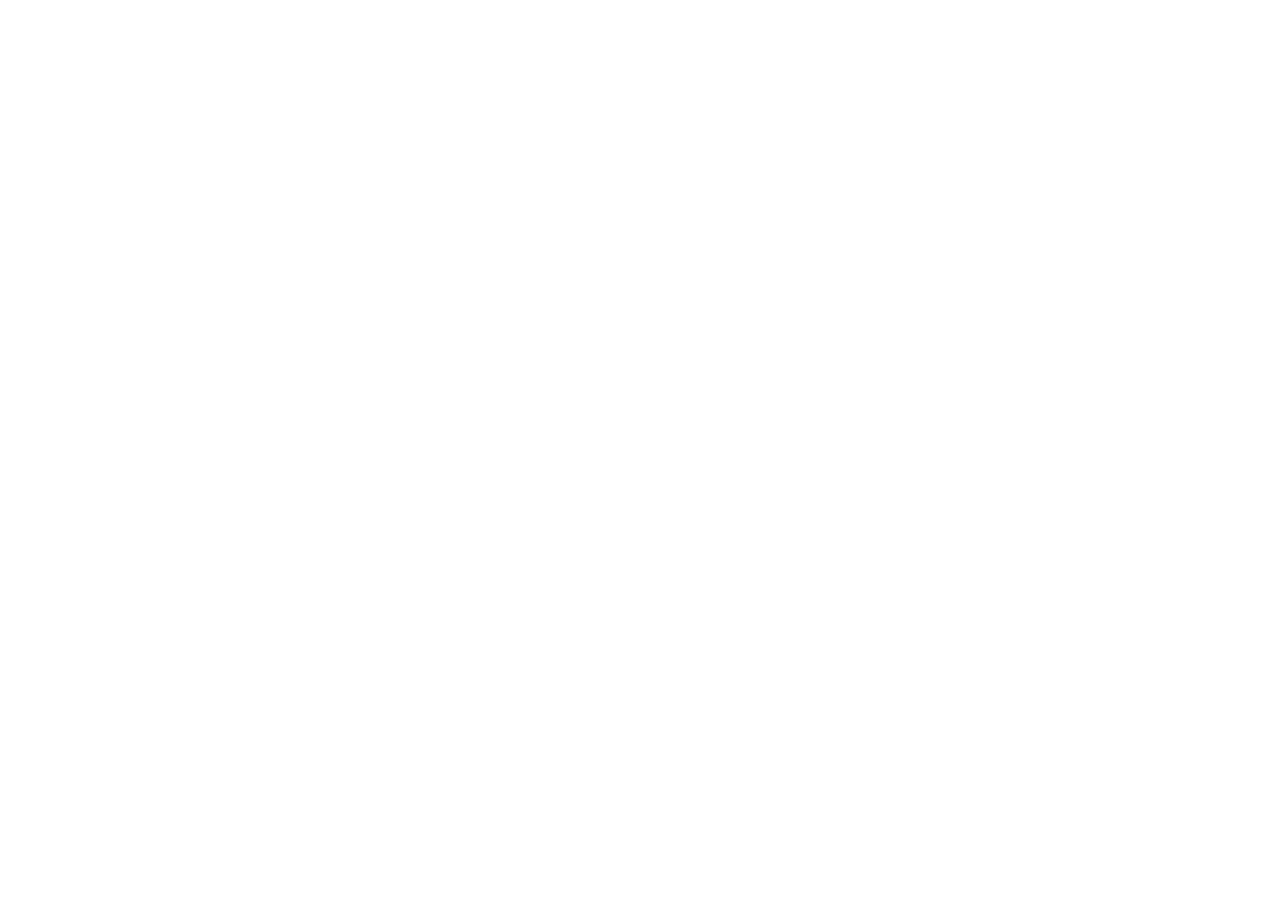
==== js_hw_6/hw6.html @ 3cdaf489 "HW-6" ====
<!DOCTYPE html>
<html lang="en">
<head>
    <meta charset="UTF-8">
    <meta name="viewport" content="width=device-width, initial-scale=1.0">
    <meta http-equiv="X-UA-Compatible" content="ie=edge">
    <title>Lesson 6 Practise</title>
</head>
<body>
    <!-- <script src="hw6_task1.js"></script> -->
    <!-- <script src="hw6_task2.js"></script>   -->
    <!-- <script src="hw6_task3.js"></script> -->
    <!-- <script src="hw6_task4.js"></script> -->
    <!-- <script src="hw6_task5.js"></script> -->
    <script src="hw6_task6-7.js"></script> 
    <!-- 
        1.  Объект user содержит три свойства. Свойство data содержит пять свойств, один из которых содержит массив friends. Завершите запись функции addFriend, которая принимает объект user и имя друга(friend), и добавляет имя друга(friend) в массив friends. Функция должна возвращать массив friends.

            let user = {
                name: 'Kenneth',
                age: 28,
                data: {
                    username: 'kennethCodesAllDay',
                    joinDate: 'March 26, 2016',
                    organization: 'freeCodeCamp',
                    friends: [
                        'Sam',
                        'Kira',
                        'Tomo'
                    ],
                    location: {
                    city: 'San Francisco',
                    state: 'CA',
                    country: 'USA'
                    }
                }
            };

            function addFriend(userObj, friend) {
                // your code here
            }
            console.log(addFriend(user, 'Pete'));

        2. Завершите написание функции getArrayOfUsers, чтобы она возвращала массив, содержащий все свойства объекта, который он получает в качестве аргумента.

        let users = {
            Alan: {
                age: 27,
                online: false
            },
            Jeff: {
                age: 32,
                online: true
            },
            Sarah: {
                age: 48,
                online: false
            },
            Ryan: {
                age: 19,
                online: true
            }
        };

        function getArrayOfUsers(obj) {}
        console.log(getArrayOfUsers(users));

        3. Допишите функцию countOnline; используйте оператор for ... in в этой функции для циклического обхода пользователей в объекте users и возврата количества пользователей, для которых для свойства онлайн установлено значение true.

        let users = {
            Alan: {
                age: 27,
                online: false
            },
            Jeff: {
                age: 32,
                online: true
            },
            Sarah: {
                age: 48,
                online: false
            },
            Ryan: {
                age: 19,
                online: true
            }
        };

        function countOnline(obj) {}
        console.log(countOnline(users));

        4. Используйте метод some внутри функции checkPositive, чтобы проверить, является ли какой-либо элемент в arr положительным. Функция должна возвращать логическое значение.

        function checkPositive(arr) {}
        checkPositive([1, 2, 3, -4, 5]);

        ##########################################################

        // the global variable
        var watchList = [
                {  
                    "Title": "Inception",
                    "Year": "2010",
                    "Rated": "PG-13",
                    "Released": "16 Jul 2010",
                    "Runtime": "148 min",
                    "Genre": "Action, Adventure, Crime",
                    "Director": "Christopher Nolan",
                    "Writer": "Christopher Nolan",
                    "Actors": "Leonardo DiCaprio, Joseph Gordon-Levitt, Ellen Page, Tom Hardy",
                    "Plot": "A thief, who steals corporate secrets through use of dream-sharing technology, is given the inverse task of planting an idea into the mind of a CEO.",
                    "Language": "English, Japanese, French",
                    "Country": "USA, UK",
                    "Awards": "Won 4 Oscars. Another 143 wins & 198 nominations.",
                    "Poster": "http://ia.media-imdb.com/images/M/MV5BMjAxMzY3NjcxNF5BMl5BanBnXkFtZTcwNTI5OTM0Mw@@._V1_SX300.jpg",
                    "Metascore": "74",
                    "imdbRating": "8.8",
                    "imdbVotes": "1,446,708",
                    "imdbID": "tt1375666",
                    "Type": "movie",
                    "Response": "True"
            },
            {  
                "Title": "Interstellar",
                "Year": "2014",
                "Rated": "PG-13",
                "Released": "07 Nov 2014",
                "Runtime": "169 min",
                "Genre": "Adventure, Drama, Sci-Fi",
                "Director": "Christopher Nolan",
                "Writer": "Jonathan Nolan, Christopher Nolan",
                "Actors": "Ellen Burstyn, Matthew McConaughey, Mackenzie Foy, John Lithgow",
                "Plot": "A team of explorers travel through a wormhole in space in an attempt to ensure humanity's survival.",
                "Language": "English",
                "Country": "USA, UK",
                "Awards": "Won 1 Oscar. Another 39 wins & 132 nominations.",
                "Poster": "http://ia.media-imdb.com/images/M/MV5BMjIxNTU4MzY4MF5BMl5BanBnXkFtZTgwMzM4ODI3MjE@._V1_SX300.jpg",
                "Metascore": "74",
                "imdbRating": "8.6",
                "imdbVotes": "910,366",
                "imdbID": "tt0816692",
                "Type": "movie",
                "Response": "True"
            },
            {
                "Title": "The Dark Knight",
                "Year": "2008",
                "Rated": "PG-13",
                "Released": "18 Jul 2008",
                "Runtime": "152 min",
                "Genre": "Action, Adventure, Crime",
                "Director": "Christopher Nolan",
                "Writer": "Jonathan Nolan (screenplay), Christopher Nolan (screenplay), Christopher Nolan (story), David S. Goyer (story), Bob Kane (characters)",
                "Actors": "Christian Bale, Heath Ledger, Aaron Eckhart, Michael Caine",
                "Plot": "When the menace known as the Joker wreaks havoc and chaos on the people of Gotham, the caped crusader must come to terms with one of the greatest psychological tests of his ability to fight injustice.",
                "Language": "English, Mandarin",
                "Country": "USA, UK",
                "Awards": "Won 2 Oscars. Another 146 wins & 142 nominations.",
                "Poster": "http://ia.media-imdb.com/images/M/MV5BMTMxNTMwODM0NF5BMl5BanBnXkFtZTcwODAyMTk2Mw@@._V1_SX300.jpg",
                "Metascore": "82",
                "imdbRating": "9.0",
                "imdbVotes": "1,652,832",
                "imdbID": "tt0468569",
                "Type": "movie",
                "Response": "True"
            },
            {  
                "Title": "Batman Begins",
                "Year": "2005",
                "Rated": "PG-13",
                "Released": "15 Jun 2005",
                "Runtime": "140 min",
                "Genre": "Action, Adventure",
                "Director": "Christopher Nolan",
                "Writer": "Bob Kane (characters), David S. Goyer (story), Christopher Nolan (screenplay), David S. Goyer (screenplay)",
                "Actors": "Christian Bale, Michael Caine, Liam Neeson, Katie Holmes",
                "Plot": "After training with his mentor, Batman begins his fight to free crime-ridden Gotham City from the corruption that Scarecrow and the League of Shadows have cast upon it.",
                "Language": "English, Urdu, Mandarin",
                "Country": "USA, UK",
                "Awards": "Nominated for 1 Oscar. Another 15 wins & 66 nominations.",
                "Poster": "http://ia.media-imdb.com/images/M/MV5BNTM3OTc0MzM2OV5BMl5BanBnXkFtZTYwNzUwMTI3._V1_SX300.jpg",
                "Metascore": "70",
                "imdbRating": "8.3",
                "imdbVotes": "972,584",
                "imdbID": "tt0372784",
                "Type": "movie",
                "Response": "True"
            },
            {
                "Title": "Avatar",
                "Year": "2009",
                "Rated": "PG-13",
                "Released": "18 Dec 2009",
                "Runtime": "162 min",
                "Genre": "Action, Adventure, Fantasy",
                "Director": "James Cameron",
                "Writer": "James Cameron",
                "Actors": "Sam Worthington, Zoe Saldana, Sigourney Weaver, Stephen Lang",
                "Plot": "A paraplegic marine dispatched to the moon Pandora on a unique mission becomes torn between following his orders and protecting the world he feels is his home.",
                "Language": "English, Spanish",
                "Country": "USA, UK",
                "Awards": "Won 3 Oscars. Another 80 wins & 121 nominations.",
                "Poster": "http://ia.media-imdb.com/images/M/MV5BMTYwOTEwNjAzMl5BMl5BanBnXkFtZTcwODc5MTUwMw@@._V1_SX300.jpg",
                "Metascore": "83",
                "imdbRating": "7.9",
                "imdbVotes": "876,575",
                "imdbID": "tt0499549",
                "Type": "movie",
                "Response": "True"
            }
        ];

        6.(Task 5) Массив watchList содержит объекты с информацией о нескольких фильмах. Используйте map, чтобы извлечь заголовок и рейтинг из списка наблюдения и сохранить новый массив в переменной рейтинга.

        7. Массив watchList содержит объекты с информацией о нескольких фильмах. Используйте filter и map для возврата нового массива объектов только с title и rating, но где imdbRating больше или равен 8.0.
            var filteredList;
            console.log(filteredList); 

        8. Массив watchList содержит объекты с информацией о нескольких фильмах. Используйте reduce, чтобы найти средний рейтинг IMDB фильмов, снятых режиссером Кристофером Ноланом. Вспомните из предыдущих заданий filter и map. Вам может потребоваться создать другие переменные, но сохраните окончательное среднее значение в переменную AverageRating. Обратите внимание, что значения рейтинга сохраняются в виде строк в объекте и должны быть преобразованы в числа, прежде чем они будут использованы в любых математических операциях.
     -->
</body>
</html>
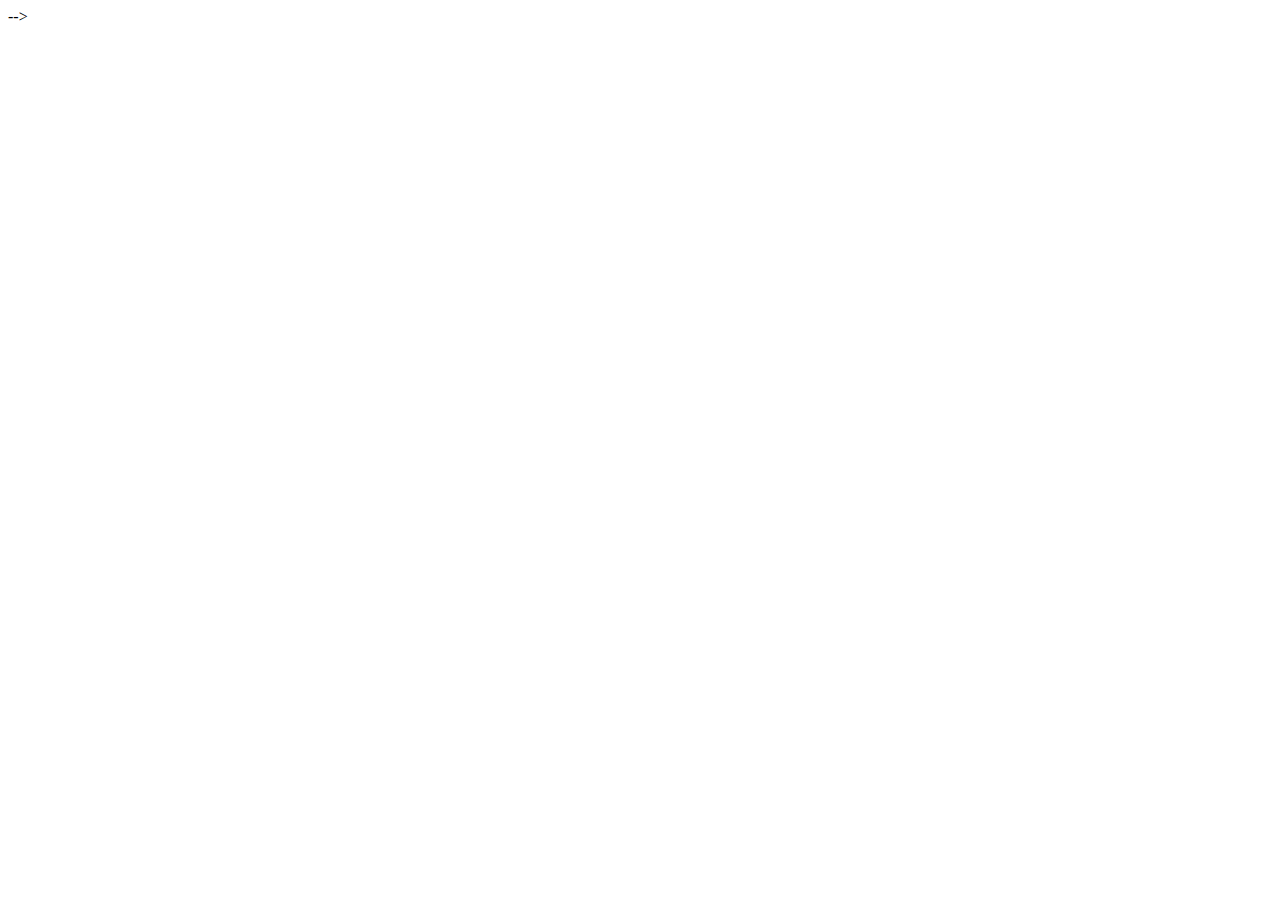
==== commit 0bec47d7: "Updated(however, without changes)" ====
--- a/js_hw_6/hw6.html
+++ b/js_hw_6/hw6.html
@@ -12,7 +12,8 @@
     <!-- <script src="hw6_task3.js"></script> -->
     <!-- <script src="hw6_task4.js"></script> -->
     <!-- <script src="hw6_task5.js"></script> -->
-    <script src="hw6_task6-7.js"></script> 
+    <!-- <script src="hw6_task6-7.js"></script>  --> 
+    <script src="hw6_task8.js"></script> -->
     <!-- 
         1.  Объект user содержит три свойства. Свойство data содержит пять свойств, один из которых содержит массив friends. Завершите запись функции addFriend, которая принимает объект user и имя друга(friend), и добавляет имя друга(friend) в массив friends. Функция должна возвращать массив friends.
 
